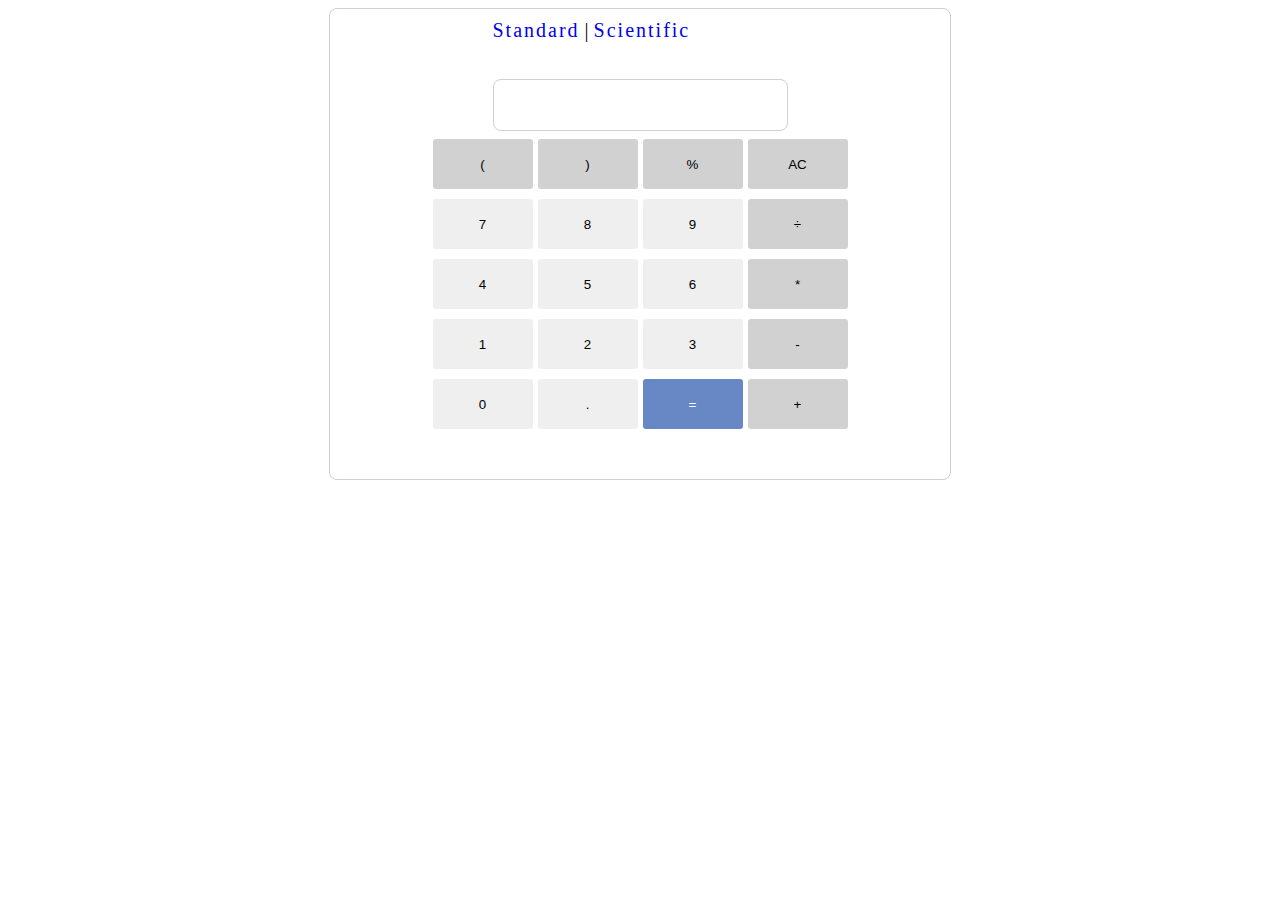
==== index.html @ 634b10c3 "moved html files" ====
<!DOCTYPE html>
<html lang="en">
<head>
    <meta charset="UTF-8">
    <meta name="viewport" content="width=device-width, initial-scale=1.0">
    <link rel="stylesheet" href="../css/styles.css">
    <title>Calculator Project</title>
    
</head>
<body>
    <div class="gridContainer">
         <div class="calcSwitch">
            <span><a href="./index.html" id="standardBtn">Standard</a></span><span id="pipe">  |  </span><span><a href="./scientific.html" id="scientificBtn">Scientific</a></span>
        </div>
        <div class="display">
            <div class="previous-operand"></div>
            <div class="current-operand"></div>
        </div>
        <div class="first-row">
            <button id="r1-1" class="data-number">(</button>
            <button id="r1-2" class="data-number">)</button>
            <button id="r1-3" class="data-operation">%</button>
            <button id="r1-4" class="data-all-clear">AC</button>
        </div>
        <div class="second-row">
            <button id="r2-1" class="data-number">7</button>
            <button id="r2-2" class="data-number">8</button>
            <button id="r2-3" class="data-number">9</button>
            <button id="r2-4" class="data-operation">÷</button>
        </div>
        <div class="third-row">
            <button id="r3-1" class="data-number">4</button>
            <button id="r3-2" class="data-number">5</button>
            <button id="r3-3" class="data-number">6</button>
            <button id="r3-4" class="data-operation">*</button>
        </div>
        <div class="fourth-row">
            <button id="r4-1" class="data-number">1</button>
            <button id="r4-2" class="data-number">2</button>
            <button id="r4-3" class="data-number">3</button>
            <button id="r4-4" class="data-operation">-</button>
        </div>
        <div class="fifth-row">
            <button id="r5-1" class="data-number">0</button>
            <button id="r5-2" class="data-number">.</button>
            <button id="r5-3" class="data-equals">=</button>
            <button id="r5-4" class="data-operation">+</button>
        </div>
     </div>
     <script src="../js/script.js"></script>
</body>
</html>
---- css/styles.css ----
body {
    display: flex; 
    justify-content: center;
    align-content: center;
    font-size: 20px;
}

.gridContainer {
    display: grid;
    grid-template-columns: 1fr 1fr 1fr 1fr ;
    grid-template-rows: 50px 50px 50px 50px 50px 50px;
    grid-gap: 10px;
    height: 450px;
    width: 600px;
    border: 1px solid rgba(161, 161, 161, 0.5);
    border-radius: 8px;
    padding: 10px;
}

.calcSwitch {
    grid-column-start: 2;
    grid-column-end: 4;
}

.display {
    grid-column-start: 2;
    grid-column-end: 4;
    height: 50px;
    border: 1px solid rgba(161, 161, 161, 0.5);
    border-radius: 8px;
    margin-bottom: 10px;
    display: flex;
    justify-content: flex-end;
    word-wrap: break-word;
    word-break: break-all;
}

.display .previous-operand {
    color: rgba(225, 225, 225, .75);
    font-size: 1.5rem;
}

.display .current-operand {
    color: rgb(140,140,140);
    font-size: 2rem;
}

.first-row, .second-row, .third-row, .fourth-row, .fifth-row {
    text-align: center;
}

.first-row {
    grid-column-start: 1;
    grid-column-end: 5;
}

#r1-1, #r1-2, #r1-3, #r1-4, #r2-1, #r2-2, #r2-3, #r2-4, #r3-1, #r3-2, #r3-3, #r3-4, #r4-1, #r4-2, #r4-3, #r4-4, #r5-1, #r5-2, #r5-3, #r5-4 {
    border: transparent;
    border-radius: 3px;
}

#r1-1, #r1-2, #r1-3, #r1-4, #r2-4, #r3-4, #r4-4, #r5-4 {
    background-color: rgba(189, 189, 189, 0.7)
}

#r1-1, #r1-2, #r1-3, #r1-4 {
    width: 100px;
    height: 50px;
}

.second-row {
    grid-column-start: 1;
    grid-column-end: 5;
}

#r2-1, #r2-2, #r2-3, #r2-4 {
    width: 100px;
    height: 50px;
}

.third-row {
    grid-column-start: 1;
    grid-column-end: 5;
}

#r3-1, #r3-2, #r3-3, #r3-4 {
    width: 100px;
    height: 50px;
}

.fourth-row {
    grid-column-start: 1;
    grid-column-end: 5;
}

#r4-1, #r4-2, #r4-3, #r4-4 {
    width: 100px;
    height: 50px;
}

.fifth-row {
    grid-column-start: 1;
    grid-column-end: 5;
}

#r5-3 {
    background-color: rgb(103, 136, 197);
    color: white;
}

#r5-1, #r5-2, #r5-3, #r5-4 {
    width: 100px;
    height: 50px;
}

#r1-1:hover, 
#r1-2:hover, 
#r1-3:hover, 
#r1-4:hover, 
#r2-1:hover, 
#r2-2:hover, 
#r2-3:hover, 
#r2-4:hover, 
#r3-1:hover, 
#r3-2:hover, 
#r3-3:hover, 
#r3-4:hover, 
#r4-1:hover, 
#r4-2:hover, 
#r4-3:hover, 
#r4-4:hover, 
#r5-1:hover,
#r5-2:hover, 
#r5-3:hover, 
#r5-4:hover {
    opacity: 70%;
}

a {
    text-decoration: none;
    letter-spacing: 2px;
}

a:hover {
    color: rgb(104, 41, 41);
}
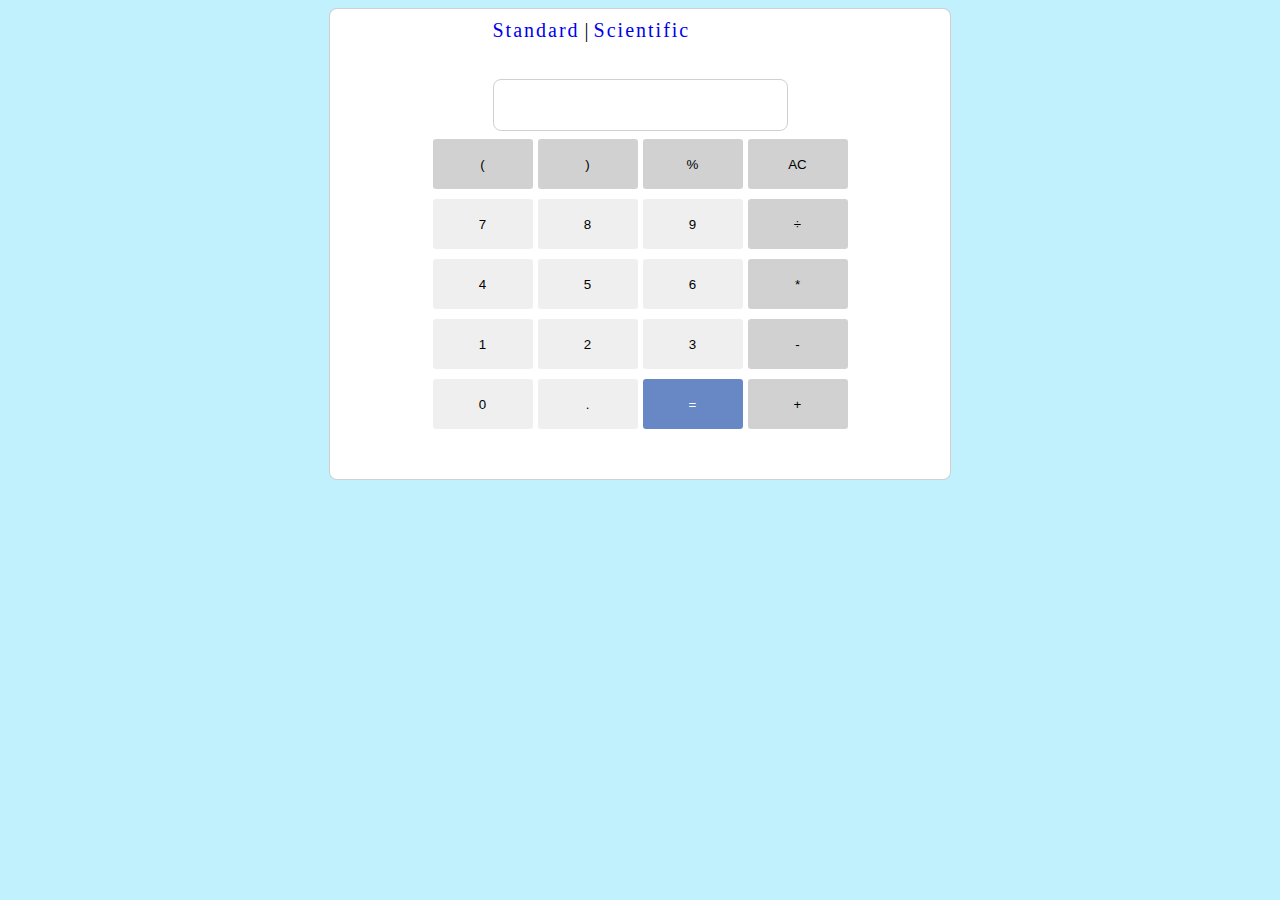
==== commit 4dd0dfdb: "change path" ====
--- a/index.html
+++ b/index.html
@@ -1,17 +1,19 @@
-
 <!DOCTYPE html>
 <html lang="en">
+
 <head>
     <meta charset="UTF-8">
     <meta name="viewport" content="width=device-width, initial-scale=1.0">
-    <link rel="stylesheet" href="../css/styles.css">
+    <link rel="stylesheet" href="styles.css">
     <title>Calculator Project</title>
-    
+
 </head>
+
 <body>
     <div class="gridContainer">
-         <div class="calcSwitch">
-            <span><a href="./index.html" id="standardBtn">Standard</a></span><span id="pipe">  |  </span><span><a href="./scientific.html" id="scientificBtn">Scientific</a></span>
+        <div class="calcSwitch">
+            <span><a href="index.html" id="standardBtn">Standard</a></span><span id="pipe"> | </span><span><a
+                    href="scientific.html" id="scientificBtn">Scientific</a></span>
         </div>
         <div class="display">
             <div class="previous-operand"></div>
@@ -47,7 +49,8 @@
             <button id="r5-3" class="data-equals">=</button>
             <button id="r5-4" class="data-operation">+</button>
         </div>
-     </div>
-     <script src="../js/script.js"></script>
+    </div>
+    <script src="script.js"></script>
 </body>
+
 </html>--- a/styles.css
+++ b/styles.css
@@ -0,0 +1,148 @@
+body {
+    background-color: rgba(172, 236, 252, 0.75);
+    display: flex; 
+    justify-content: center;
+    align-content: center;
+    font-size: 20px;
+}
+
+.gridContainer {
+    background-color: white;
+    display: grid;
+    grid-template-columns: repeat(4, 1fr);
+    grid-template-rows: repeat(6, 50px);
+    grid-gap: 10px;
+    height: 450px;
+    width: 600px;
+    border: 1px solid rgba(161, 161, 161, 0.5);
+    border-radius: 8px;
+    padding: 10px;
+}
+
+.calcSwitch {
+    grid-column-start: 2;
+    grid-column-end: 4;
+}
+
+.display {
+    grid-column-start: 2;
+    grid-column-end: 4;
+    height: 50px;
+    border: 1px solid rgba(161, 161, 161, 0.5);
+    border-radius: 8px;
+    margin-bottom: 10px;
+    display: flex;
+    justify-content: flex-end;
+    word-wrap: break-word;
+    word-break: break-all;
+}
+
+.display .previous-operand {
+    color: rgba(225, 225, 225, .75);
+    font-size: 1.5rem;
+}
+
+.display .current-operand {
+    color: rgb(140,140,140);
+    font-size: 2rem;
+}
+
+.first-row, .second-row, .third-row, .fourth-row, .fifth-row {
+    text-align: center;
+}
+
+.first-row {
+    grid-column-start: 1;
+    grid-column-end: 5;
+}
+
+#r1-1, #r1-2, #r1-3, #r1-4, #r2-1, #r2-2, #r2-3, #r2-4, #r3-1, #r3-2, #r3-3, #r3-4, #r4-1, #r4-2, #r4-3, #r4-4, #r5-1, #r5-2, #r5-3, #r5-4 {
+    border: transparent;
+    border-radius: 3px;
+}
+
+#r1-1, #r1-2, #r1-3, #r1-4, #r2-4, #r3-4, #r4-4, #r5-4 {
+    background-color: rgba(189, 189, 189, 0.7)
+}
+
+#r1-1, #r1-2, #r1-3, #r1-4 {
+    width: 100px;
+    height: 50px;
+}
+
+.second-row {
+    grid-column-start: 1;
+    grid-column-end: 5;
+}
+
+#r2-1, #r2-2, #r2-3, #r2-4 {
+    width: 100px;
+    height: 50px;
+}
+
+.third-row {
+    grid-column-start: 1;
+    grid-column-end: 5;
+}
+
+#r3-1, #r3-2, #r3-3, #r3-4 {
+    width: 100px;
+    height: 50px;
+}
+
+.fourth-row {
+    grid-column-start: 1;
+    grid-column-end: 5;
+}
+
+#r4-1, #r4-2, #r4-3, #r4-4 {
+    width: 100px;
+    height: 50px;
+}
+
+.fifth-row {
+    grid-column-start: 1;
+    grid-column-end: 5;
+}
+
+#r5-3 {
+    background-color: rgb(103, 136, 197);
+    color: white;
+}
+
+#r5-1, #r5-2, #r5-3, #r5-4 {
+    width: 100px;
+    height: 50px;
+}
+
+#r1-1:hover, 
+#r1-2:hover, 
+#r1-3:hover, 
+#r1-4:hover, 
+#r2-1:hover, 
+#r2-2:hover, 
+#r2-3:hover, 
+#r2-4:hover, 
+#r3-1:hover, 
+#r3-2:hover, 
+#r3-3:hover, 
+#r3-4:hover, 
+#r4-1:hover, 
+#r4-2:hover, 
+#r4-3:hover, 
+#r4-4:hover, 
+#r5-1:hover,
+#r5-2:hover, 
+#r5-3:hover, 
+#r5-4:hover {
+    opacity: 70%;
+}
+
+a {
+    text-decoration: none;
+    letter-spacing: 2px;
+}
+
+a:hover {
+    color: rgb(104, 41, 41);
+}
